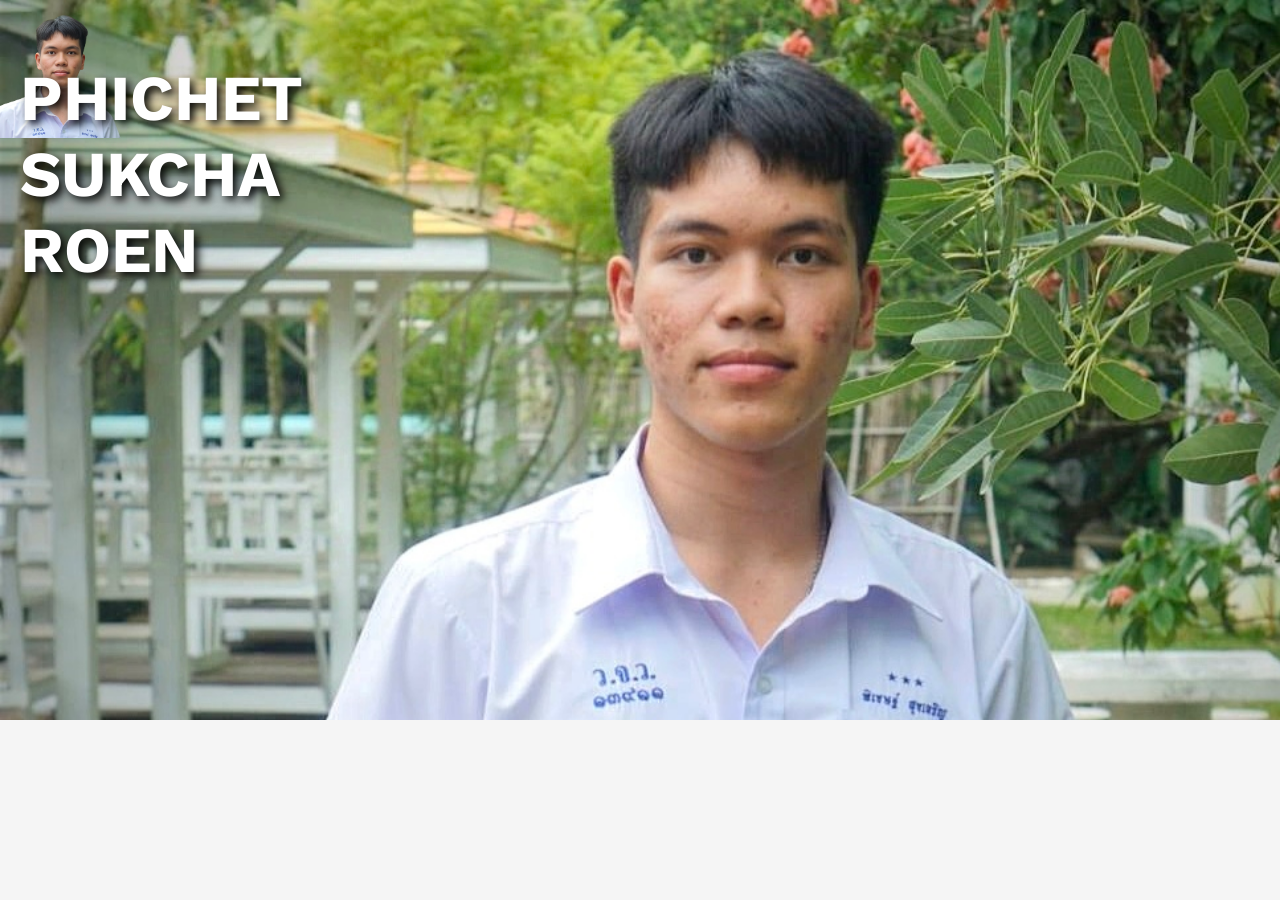
==== index.html @ 171faa44 "Add files via upload" ====
<!DOCTYPE html>
<html lang="en">
<head>
    <meta charset="UTF-8">
    <title>Page title</title>
    <link rel="stylesheet" href="style.css">
    <link rel="preconnect" href="https://fonts.googleapis.com">
<link rel="preconnect" href="https://fonts.gstatic.com" crossorigin>
<link href="https://fonts.googleapis.com/css2?family=Work+Sans:ital,wght@0,700;1,700&display=swap" rel="stylesheet">
</head>
<body>
    <div class="background">
        <h1 class="name" id="nameElement">
            PHICHET<br>
            SUKCHA<br>
            ROEN 
        </h1>
        <img src="face.png" class="face" id="face"></img>
        <img src="me.jpg" class="img"></img>
    </div>
    
    <script src="script.js"></script>
</body>
</html>
---- style.css ----
.img{
    width: 100%;
}

body {
    margin: 0;
    padding: 0;
    background-color: whitesmoke;
}

.background {
    position: relative;
}

.name {
    position: absolute;
    top: 17px;
    left: 20px;
    font-family: "Work Sans", system-ui;
    font-optical-sizing: auto;
    font-weight: 700;
    font-style: normal;
    color: white;
    text-shadow: 4px 4px 10px black;
    font-size: clamp(40px ,5vw ,200px);
    animation: slide 1s ;
    transition: font-size 0.3s ;
    z-index: 10;
}

@keyframes slide {
    0% {
        left: -100%;
        opacity: 0;
    }
    100% {
        left: 20px;
        opacity: 1;
    }
    
}

.large-text{
    font-size:clamp(50px ,1vw ,300px);
    position: absolute;
    top: 1px;
}

.face{
    position: absolute;
    width: 11%;
    left: -1.5%;
    top: 1.7%;
    transition: width 0.3s ease-out;
}

.large-face{
    position: absolute;
    width: 115%;
    left: -4%;
    position: absolute;
    top: -4px;
}
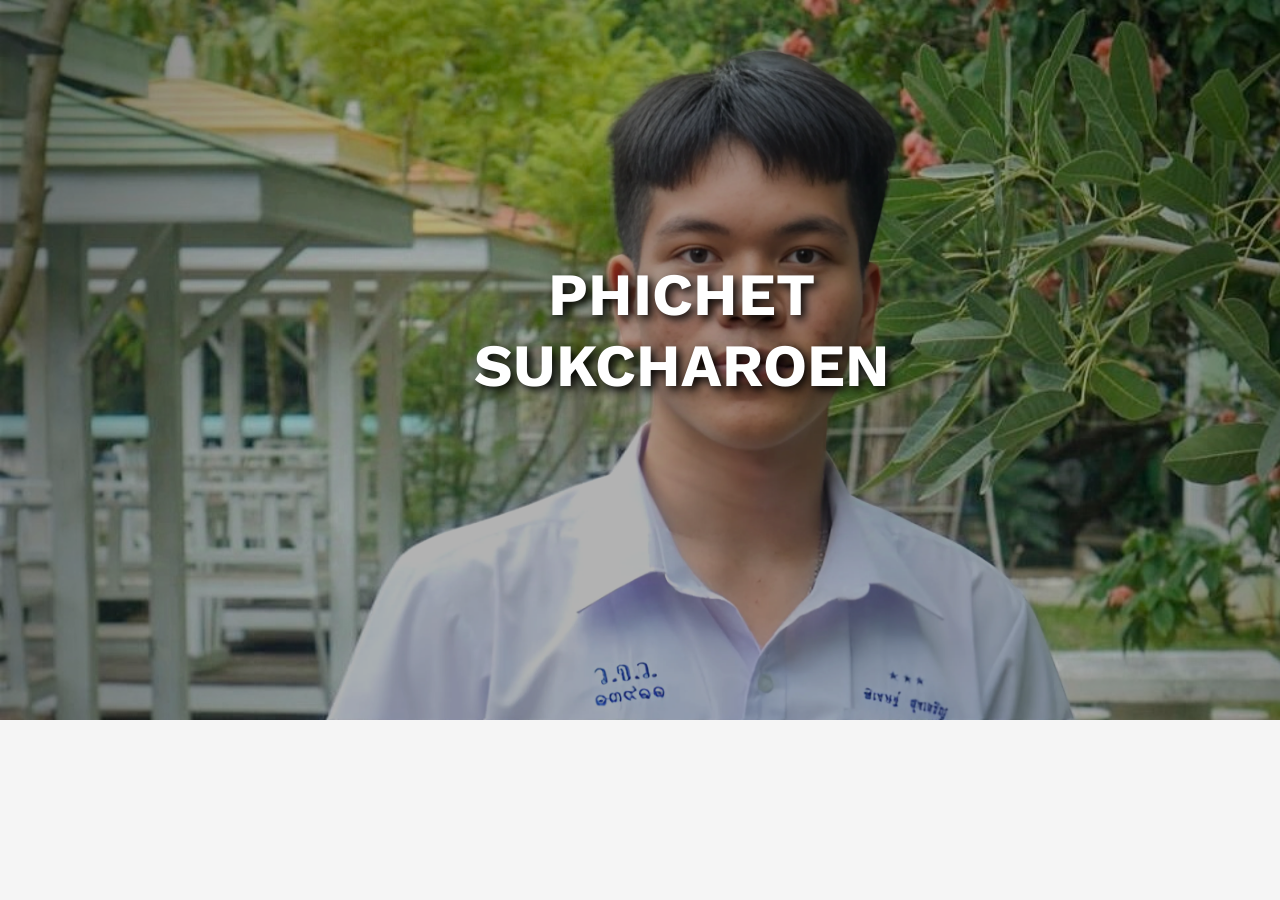
==== commit abc73328: "Add files via upload" ====
--- a/index.html
+++ b/index.html
@@ -12,13 +12,13 @@
     <div class="background">
         <h1 class="name" id="nameElement">
             PHICHET<br>
-            SUKCHA<br>
-            ROEN 
+            SUKCHAROEN 
         </h1>
         <img src="face.png" class="face" id="face"></img>
         <img src="me.jpg" class="img"></img>
     </div>
     
+    
     <script src="script.js"></script>
 </body>
 </html>
--- a/style.css
+++ b/style.css
@@ -1,5 +1,6 @@
 .img{
     width: 100%;
+    filter: brightness(70%);
 }
 
 body {
@@ -13,51 +14,39 @@
 }
 
 .name {
+    text-align: center;
     position: absolute;
-    top: 17px;
-    left: 20px;
+    top: 40%;
+    left: 50%;
     font-family: "Work Sans", system-ui;
     font-optical-sizing: auto;
     font-weight: 700;
     font-style: normal;
     color: white;
     text-shadow: 4px 4px 10px black;
-    font-size: clamp(40px ,5vw ,200px);
-    animation: slide 1s ;
+    font-size: 60px;
+    animation: fade 3s ;
     transition: font-size 0.3s ;
     z-index: 10;
+    transform: translate(-40%,-50%);
 }
 
-@keyframes slide {
+@keyframes fade{
     0% {
-        left: -100%;
         opacity: 0;
     }
     100% {
-        left: 20px;
         opacity: 1;
     }
     
 }
 
-.large-text{
-    font-size:clamp(50px ,1vw ,300px);
+.face{
     position: absolute;
-    top: 1px;
+    width: 60%;
+    left: 24.5%;
+    top: 4.6%;
+    z-index: 1;
+    filter: brightness(70%);
 }
 
-.face{
-    position: absolute;
-    width: 11%;
-    left: -1.5%;
-    top: 1.7%;
-    transition: width 0.3s ease-out;
-}
-
-.large-face{
-    position: absolute;
-    width: 115%;
-    left: -4%;
-    position: absolute;
-    top: -4px;
-}
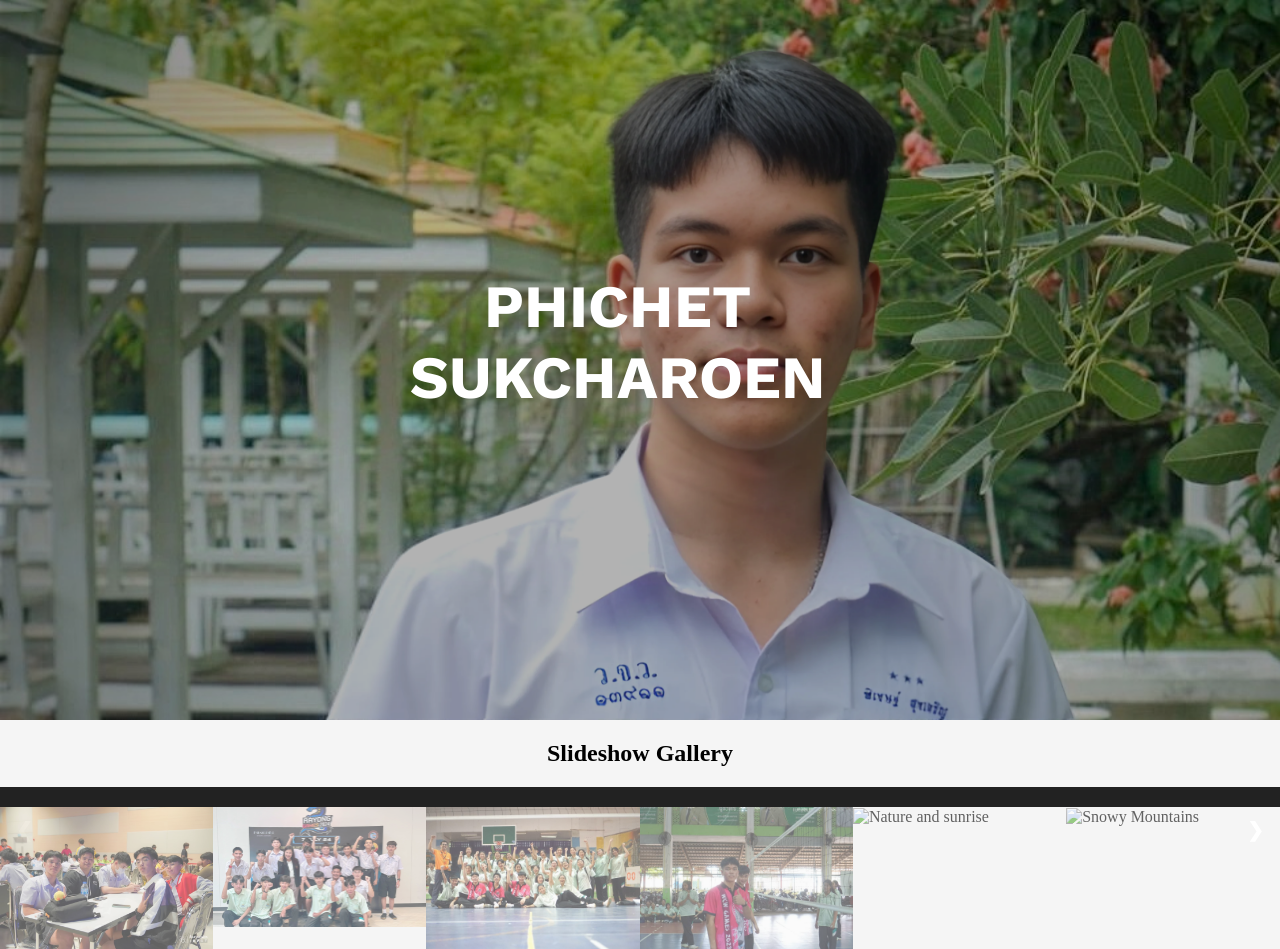
==== commit 614fb5de: "Add files via upload" ====
--- a/index.html
+++ b/index.html
@@ -17,8 +17,69 @@
         <img src="face.png" class="face" id="face"></img>
         <img src="me.jpg" class="img"></img>
     </div>
+    <h2 style="text-align:center">Slideshow Gallery</h2>
+
+<div class="container">
+  <div class="mySlides">
+    <div class="numbertext">1 / 6</div>
+    <img src="rov.png" style="width:100%">
+  </div>
+
+  <div class="mySlides">
+    <div class="numbertext">2 / 6</div>
+    <img src="rov2.png" style="width:100%">
+  </div>
+
+  <div class="mySlides">
+    <div class="numbertext">3 / 6</div>
+    <img src="volleyball.png" style="width:100%">
+  </div>
+    
+  <div class="mySlides">
+    <div class="numbertext">4 / 6</div>
+    <img src="volleyball2.png " style="width:100%">
+  </div>
+
+  <div class="mySlides">
+    <div class="numbertext">5 / 6</div>
+    <img src="img_nature_wide.jpg" style="width:100%">
+  </div>
+    
+  <div class="mySlides">
+    <div class="numbertext">6 / 6</div>
+    <img src="img_snow_wide.jpg" style="width:100%">
+  </div>
+    
+  <a class="prev" onclick="plusSlides(-1)">❮</a>
+  <a class="next" onclick="plusSlides(1)">❯</a>
+
+  <div class="caption-container">
+    <p id="caption"></p>
+  </div>
+
+  <div class="row">
+    <div class="column">
+      <img class="demo cursor" src="rov.png" style="width:100%" onclick="currentSlide(1)" alt="The Woods">
+    </div>
+    <div class="column">
+      <img class="demo cursor" src="rov2.png" style="width:100%" onclick="currentSlide(2)" alt="Cinque Terre">
+    </div>
+    <div class="column">
+      <img class="demo cursor" src="volleyball.png" style="width:100%" onclick="currentSlide(3)" alt="Mountains and fjords">
+    </div>
+    <div class="column">
+      <img class="demo cursor" src="volleyball2.png" style="width:100%" onclick="currentSlide(4)" alt="Northern Lights">
+    </div>
+    <div class="column">
+      <img class="demo cursor" src="img_nature.jpg" style="width:100%" onclick="currentSlide(5)" alt="Nature and sunrise">
+    </div>    
+    <div class="column">
+      <img class="demo cursor" src="img_snow.jpg" style="width:100%" onclick="currentSlide(6)" alt="Snowy Mountains">
+    </div>
+  </div>
+</div>
     
     
     <script src="script.js"></script>
 </body>
-</html>+</html>
--- a/style.css
+++ b/style.css
@@ -17,18 +17,17 @@
     text-align: center;
     position: absolute;
     top: 40%;
-    left: 50%;
+    left: 45%;
     font-family: "Work Sans", system-ui;
     font-optical-sizing: auto;
     font-weight: 700;
     font-style: normal;
     color: white;
-    text-shadow: 4px 4px 10px black;
     font-size: 60px;
     animation: fade 3s ;
     transition: font-size 0.3s ;
     z-index: 10;
-    transform: translate(-40%,-50%);
+    transform: translate(-40%,-40%);
 }
 
 @keyframes fade{
@@ -50,3 +49,93 @@
     filter: brightness(70%);
 }
 
+* {
+  box-sizing: border-box;
+}
+
+img {
+  vertical-align: middle;
+}
+
+/* Position the image container (needed to position the left and right arrows) */
+.container {
+  position: relative;
+}
+
+/* Hide the images by default */
+.mySlides {
+  display: none;
+}
+
+/* Add a pointer when hovering over the thumbnail images */
+.cursor {
+  cursor: pointer;
+}
+
+/* Next & previous buttons */
+.prev,
+.next {
+  cursor: pointer;
+  position: absolute;
+  top: 40%;
+  width: auto;
+  padding: 16px;
+  margin-top: -50px;
+  color: white;
+  font-weight: bold;
+  font-size: 20px;
+  border-radius: 0 3px 3px 0;
+  user-select: none;
+  -webkit-user-select: none;
+}
+
+/* Position the "next button" to the right */
+.next {
+  right: 0;
+  border-radius: 3px 0 0 3px;
+}
+
+/* On hover, add a black background color with a little bit see-through */
+.prev:hover,
+.next:hover {
+  background-color: rgba(0, 0, 0, 0.8);
+}
+
+/* Number text (1/3 etc) */
+.numbertext {
+  color: #f2f2f2;
+  font-size: 12px;
+  padding: 8px 12px;
+  position: absolute;
+  top: 0;
+}
+
+/* Container for image text */
+.caption-container {
+  text-align: center;
+  background-color: #222;
+  padding: 2px 16px;
+  color: white;
+}
+
+.row:after {
+  content: "";
+  display: table;
+  clear: both;
+}
+
+/* Six columns side by side */
+.column {
+  float: left;
+  width: 16.66%;
+}
+
+/* Add a transparency effect for thumnbail images */
+.demo {
+  opacity: 0.6;
+}
+
+.active,
+.demo:hover {
+  opacity: 1;
+}
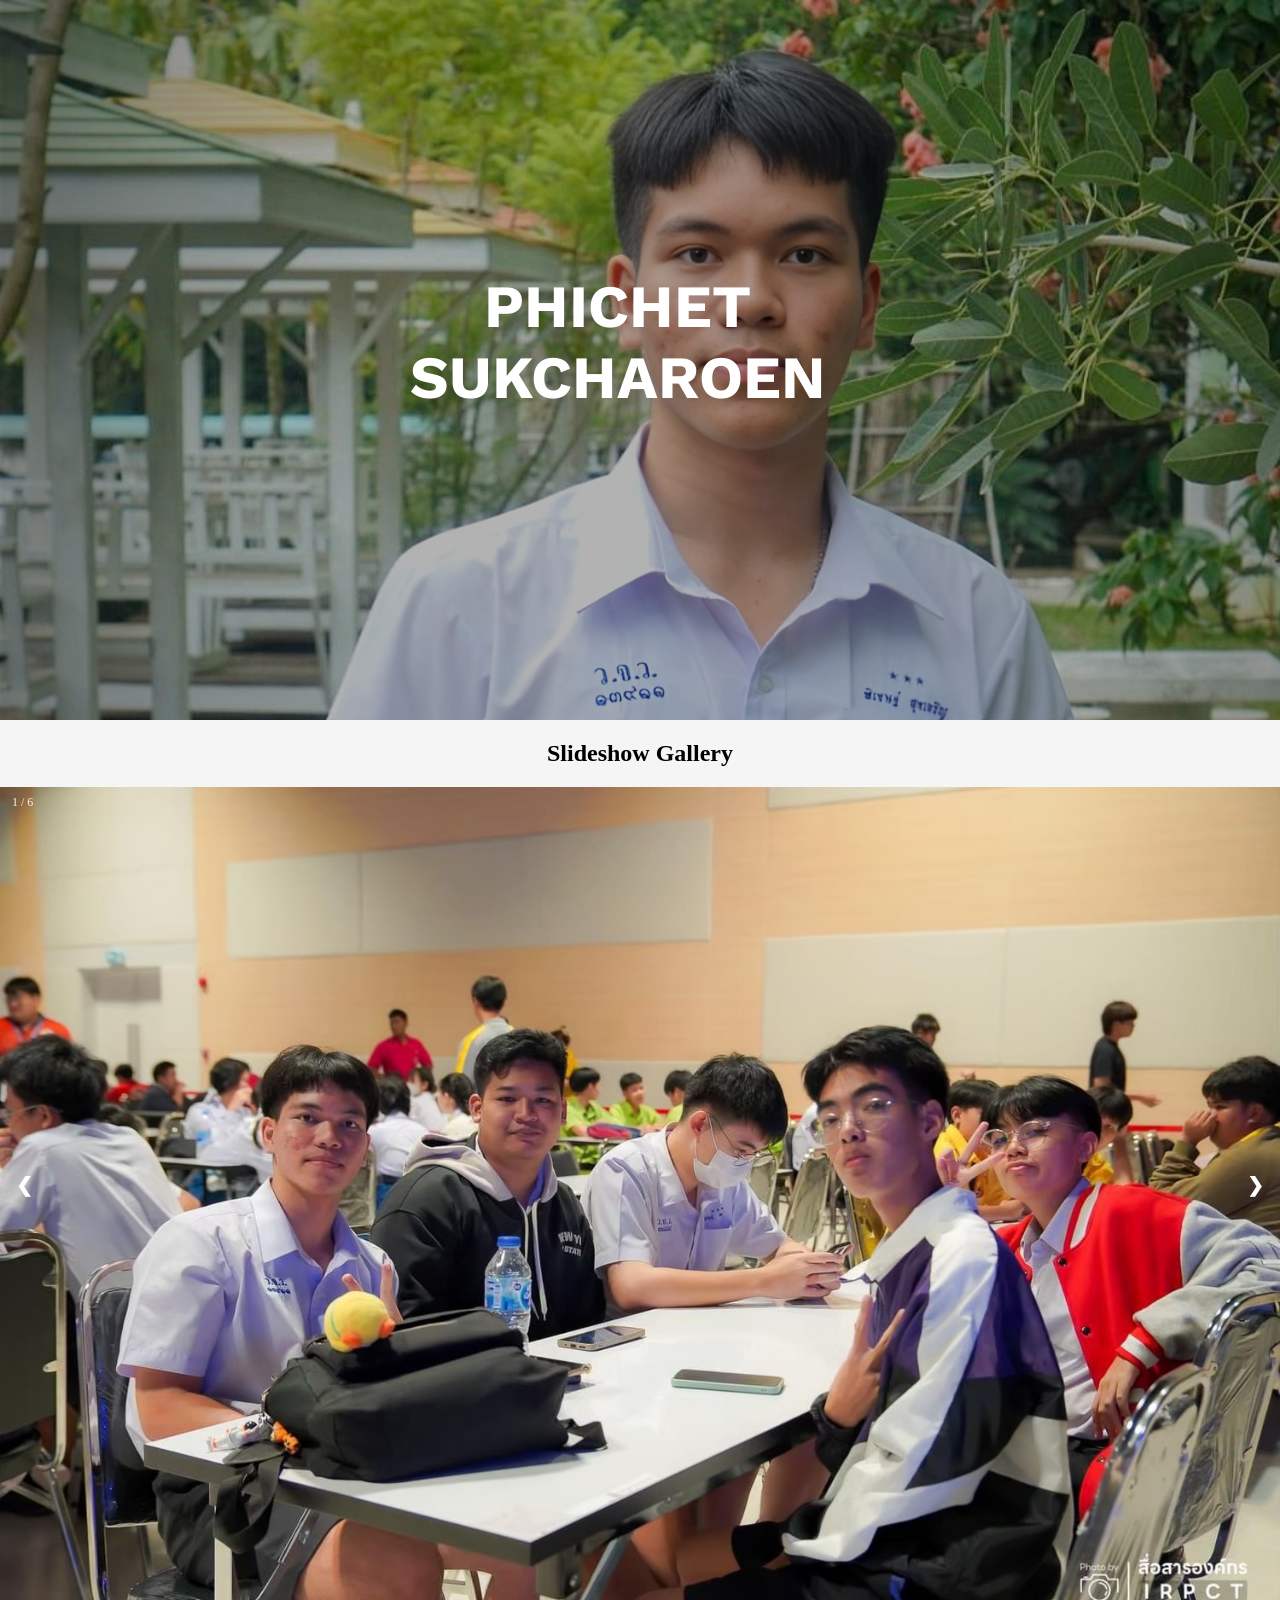
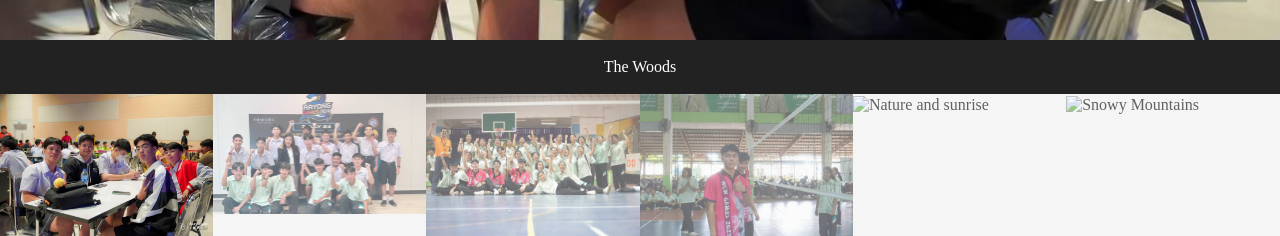
==== commit e0635ef6: "Update index.html" ====
--- a/index.html
+++ b/index.html
@@ -2,7 +2,7 @@
 <html lang="en">
 <head>
     <meta charset="UTF-8">
-    <title>Page title</title>
+    <title>Phichet Sukcharoen</title>
     <link rel="stylesheet" href="style.css">
     <link rel="preconnect" href="https://fonts.googleapis.com">
 <link rel="preconnect" href="https://fonts.gstatic.com" crossorigin>
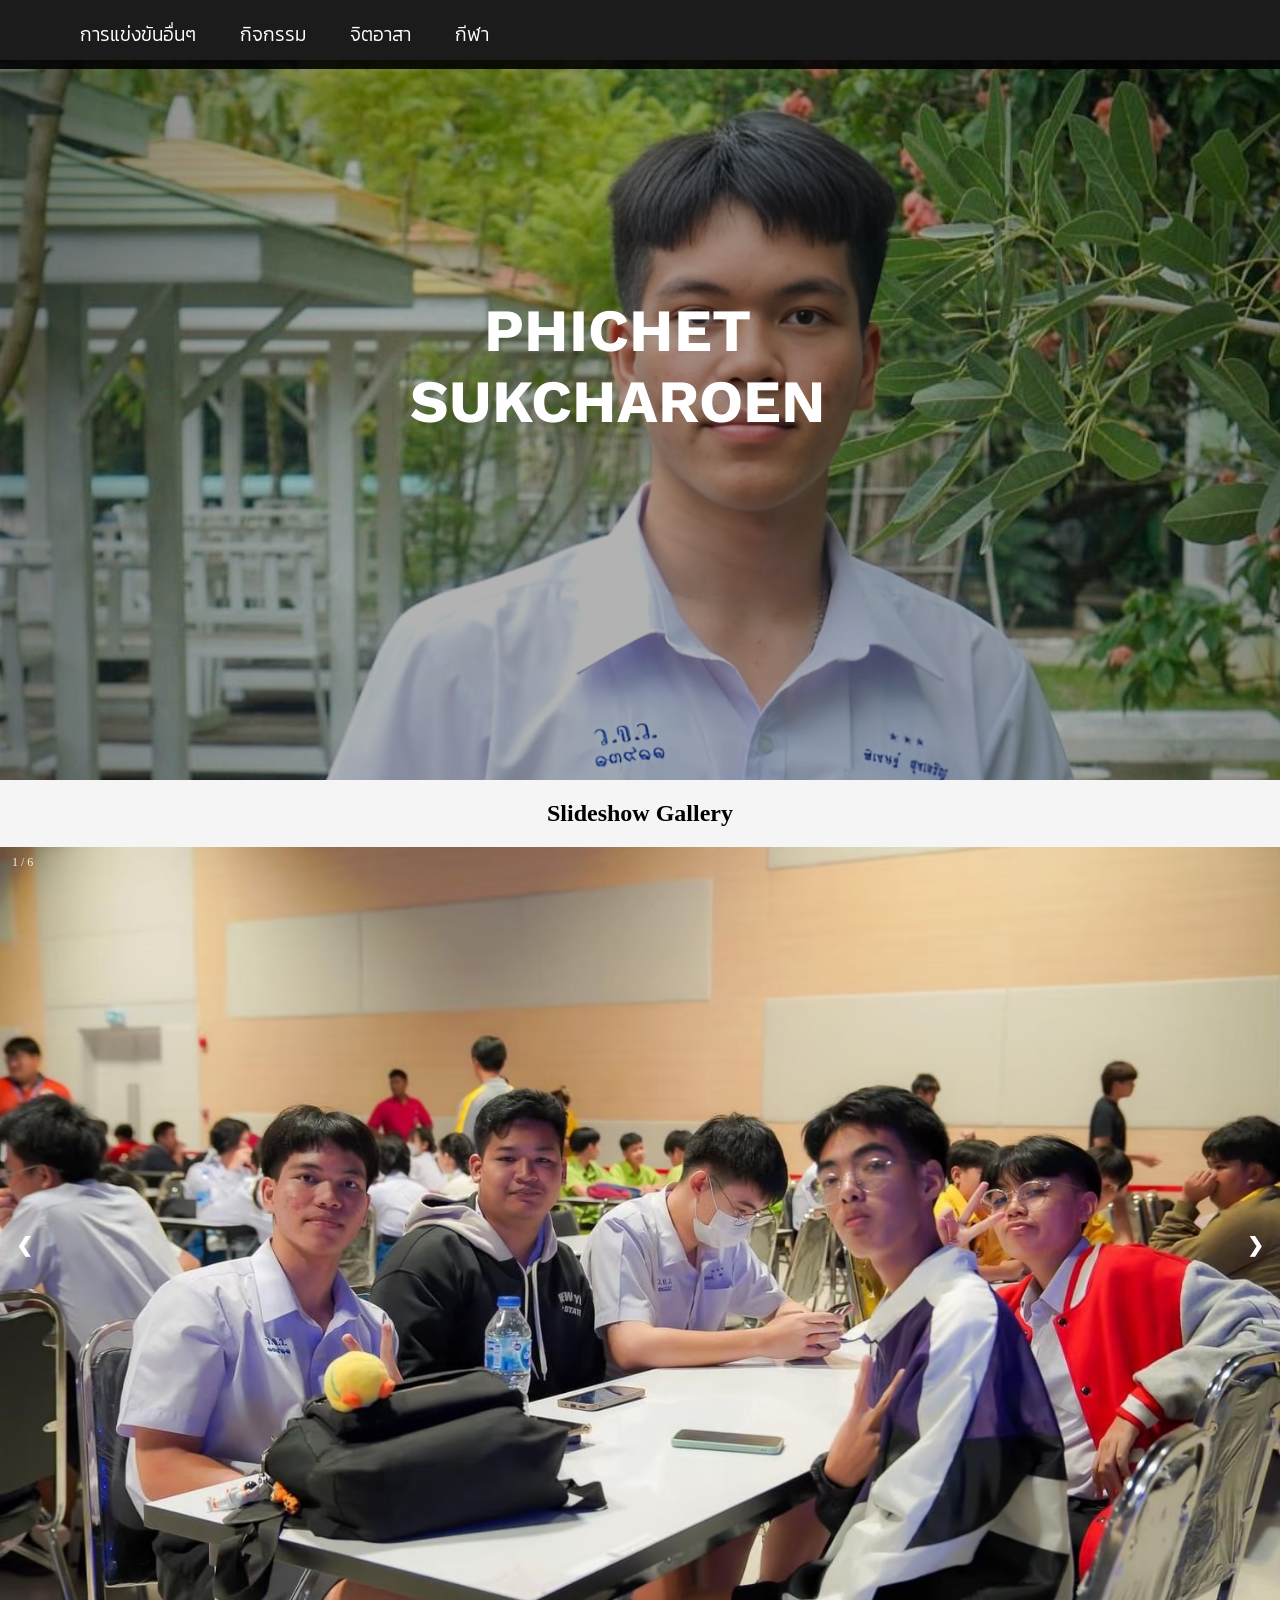
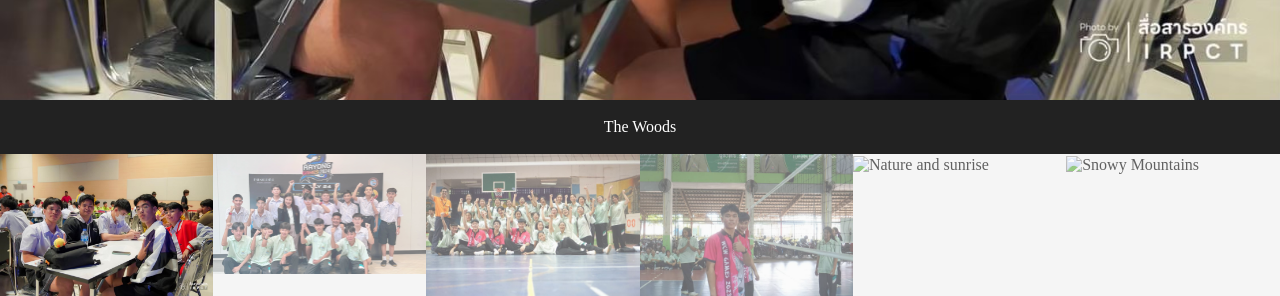
==== commit b2752575: "Add files via upload" ====
--- a/index.html
+++ b/index.html
@@ -2,13 +2,24 @@
 <html lang="en">
 <head>
     <meta charset="UTF-8">
-    <title>Phichet Sukcharoen</title>
+    <title>Page title</title>
     <link rel="stylesheet" href="style.css">
     <link rel="preconnect" href="https://fonts.googleapis.com">
 <link rel="preconnect" href="https://fonts.gstatic.com" crossorigin>
 <link href="https://fonts.googleapis.com/css2?family=Work+Sans:ital,wght@0,700;1,700&display=swap" rel="stylesheet">
+
+<link rel="preconnect" href="https://fonts.googleapis.com">
+<link rel="preconnect" href="https://fonts.gstatic.com" crossorigin>
+<link href="https://fonts.googleapis.com/css2?family=Kanit:wght@100;300&display=swap" rel="stylesheet">
+
 </head>
 <body>
+    <nav>
+        <a href="#">การแข่งขันอื่นๆ</a>
+        <a href="https://youtu.be/0rBOS0aNIP0?si=DvsSIn2sYlSloqas">กิจกรรม</a>
+        <a href="#">จิตอาสา</a>
+        <a href="https://cosmo13911.github.io/tonkla/">กีฬา</a>
+    </nav>
     <div class="background">
         <h1 class="name" id="nameElement">
             PHICHET<br>
@@ -17,7 +28,8 @@
         <img src="face.png" class="face" id="face"></img>
         <img src="me.jpg" class="img"></img>
     </div>
-    <h2 style="text-align:center">Slideshow Gallery</h2>
+    
+<h2 style="text-align:center">Slideshow Gallery</h2>
 
 <div class="container">
   <div class="mySlides">
@@ -49,7 +61,7 @@
     <div class="numbertext">6 / 6</div>
     <img src="img_snow_wide.jpg" style="width:100%">
   </div>
-    
+        
   <a class="prev" onclick="plusSlides(-1)">❮</a>
   <a class="next" onclick="plusSlides(1)">❯</a>
 
@@ -78,8 +90,7 @@
     </div>
   </div>
 </div>
-    
-    
+
     <script src="script.js"></script>
 </body>
 </html>
--- a/style.css
+++ b/style.css
@@ -3,11 +3,34 @@
     filter: brightness(70%);
 }
 
+.img, .face{
+    padding-top: 60px;
+}
 body {
     margin: 0;
     padding: 0;
     background-color: whitesmoke;
 }
+
+a{
+    color: white;
+}
+nav {
+    background-color: #000000e3;
+    padding: 20px 60px;
+    position: fixed;
+    top: 0;
+    z-index: 1000;
+    width: 100%;
+}
+nav a{
+    text-decoration: none;
+    margin: 5px 20px;
+    font-size: 120%;
+    font-family: "Kanit", sans-serif;
+    font-weight: 300;
+    font-style: normal;
+} 
 
 .background {
     position: relative;
@@ -44,7 +67,7 @@
     position: absolute;
     width: 60%;
     left: 24.5%;
-    top: 4.6%;
+    top: 4.3%;
     z-index: 1;
     filter: brightness(70%);
 }
@@ -139,3 +162,15 @@
 .demo:hover {
   opacity: 1;
 }
+
+.kanit-thin {
+  font-family: "Kanit", sans-serif;
+  font-weight: 100;
+  font-style: normal;
+}
+
+.kanit-light {
+  font-family: "Kanit", sans-serif;
+  font-weight: 300;
+  font-style: normal;
+}
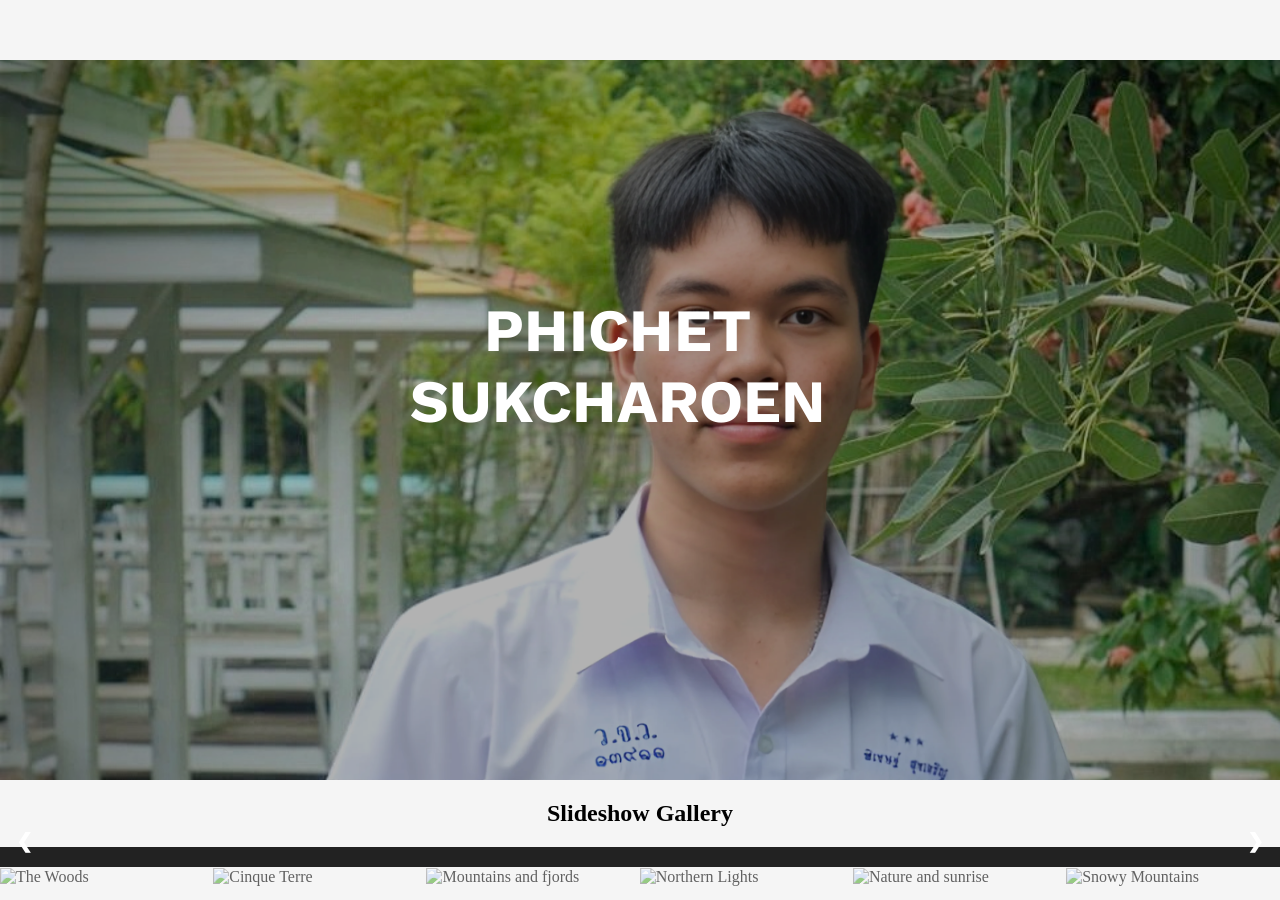
==== commit 9a602e90: "Add files via upload" ====
--- a/index.html
+++ b/index.html
@@ -7,19 +7,8 @@
     <link rel="preconnect" href="https://fonts.googleapis.com">
 <link rel="preconnect" href="https://fonts.gstatic.com" crossorigin>
 <link href="https://fonts.googleapis.com/css2?family=Work+Sans:ital,wght@0,700;1,700&display=swap" rel="stylesheet">
-
-<link rel="preconnect" href="https://fonts.googleapis.com">
-<link rel="preconnect" href="https://fonts.gstatic.com" crossorigin>
-<link href="https://fonts.googleapis.com/css2?family=Kanit:wght@100;300&display=swap" rel="stylesheet">
-
 </head>
 <body>
-    <nav>
-        <a href="#">การแข่งขันอื่นๆ</a>
-        <a href="https://youtu.be/0rBOS0aNIP0?si=DvsSIn2sYlSloqas">กิจกรรม</a>
-        <a href="#">จิตอาสา</a>
-        <a href="https://cosmo13911.github.io/tonkla/">กีฬา</a>
-    </nav>
     <div class="background">
         <h1 class="name" id="nameElement">
             PHICHET<br>
@@ -28,8 +17,7 @@
         <img src="face.png" class="face" id="face"></img>
         <img src="me.jpg" class="img"></img>
     </div>
-    
-<h2 style="text-align:center">Slideshow Gallery</h2>
+    <h2 style="text-align:center">Slideshow Gallery</h2>
 
 <div class="container">
   <div class="mySlides">
@@ -61,7 +49,7 @@
     <div class="numbertext">6 / 6</div>
     <img src="img_snow_wide.jpg" style="width:100%">
   </div>
-        
+    
   <a class="prev" onclick="plusSlides(-1)">❮</a>
   <a class="next" onclick="plusSlides(1)">❯</a>
 
@@ -90,7 +78,8 @@
     </div>
   </div>
 </div>
-
+    
+    
     <script src="script.js"></script>
 </body>
 </html>
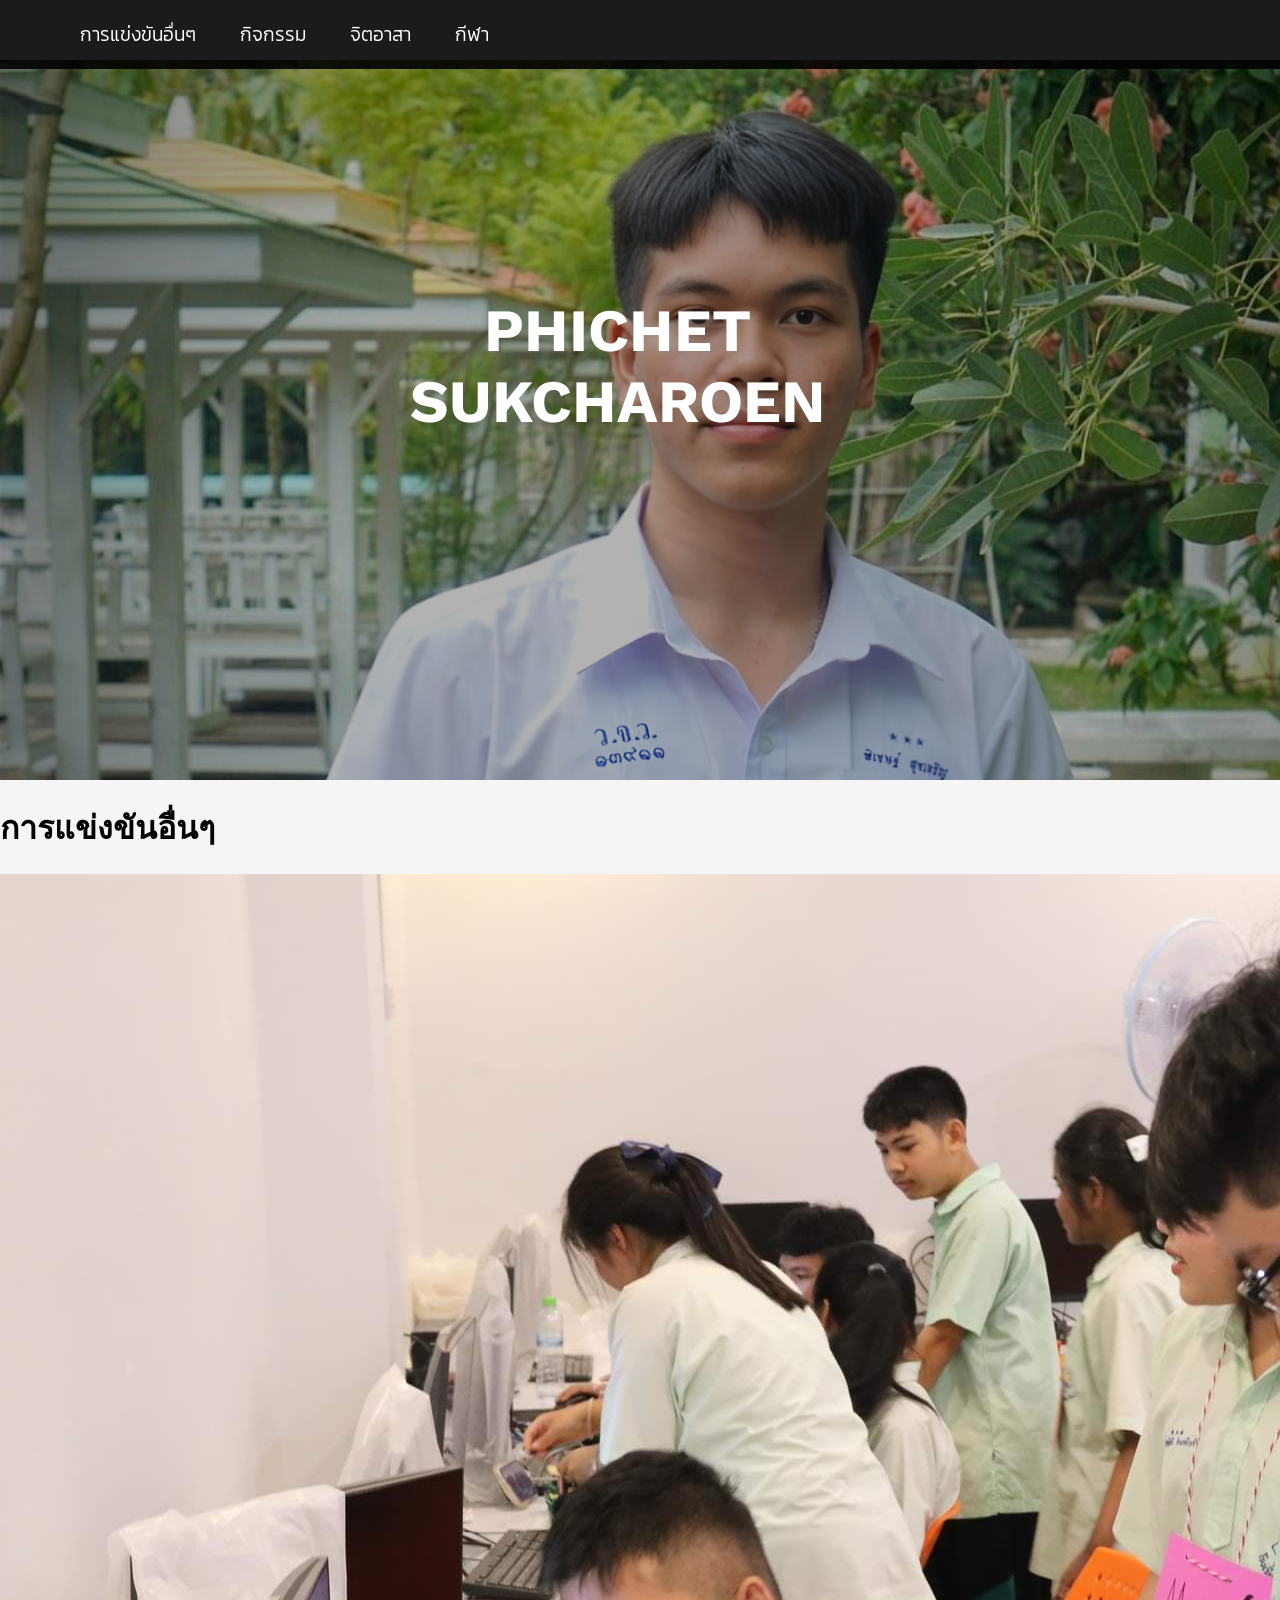
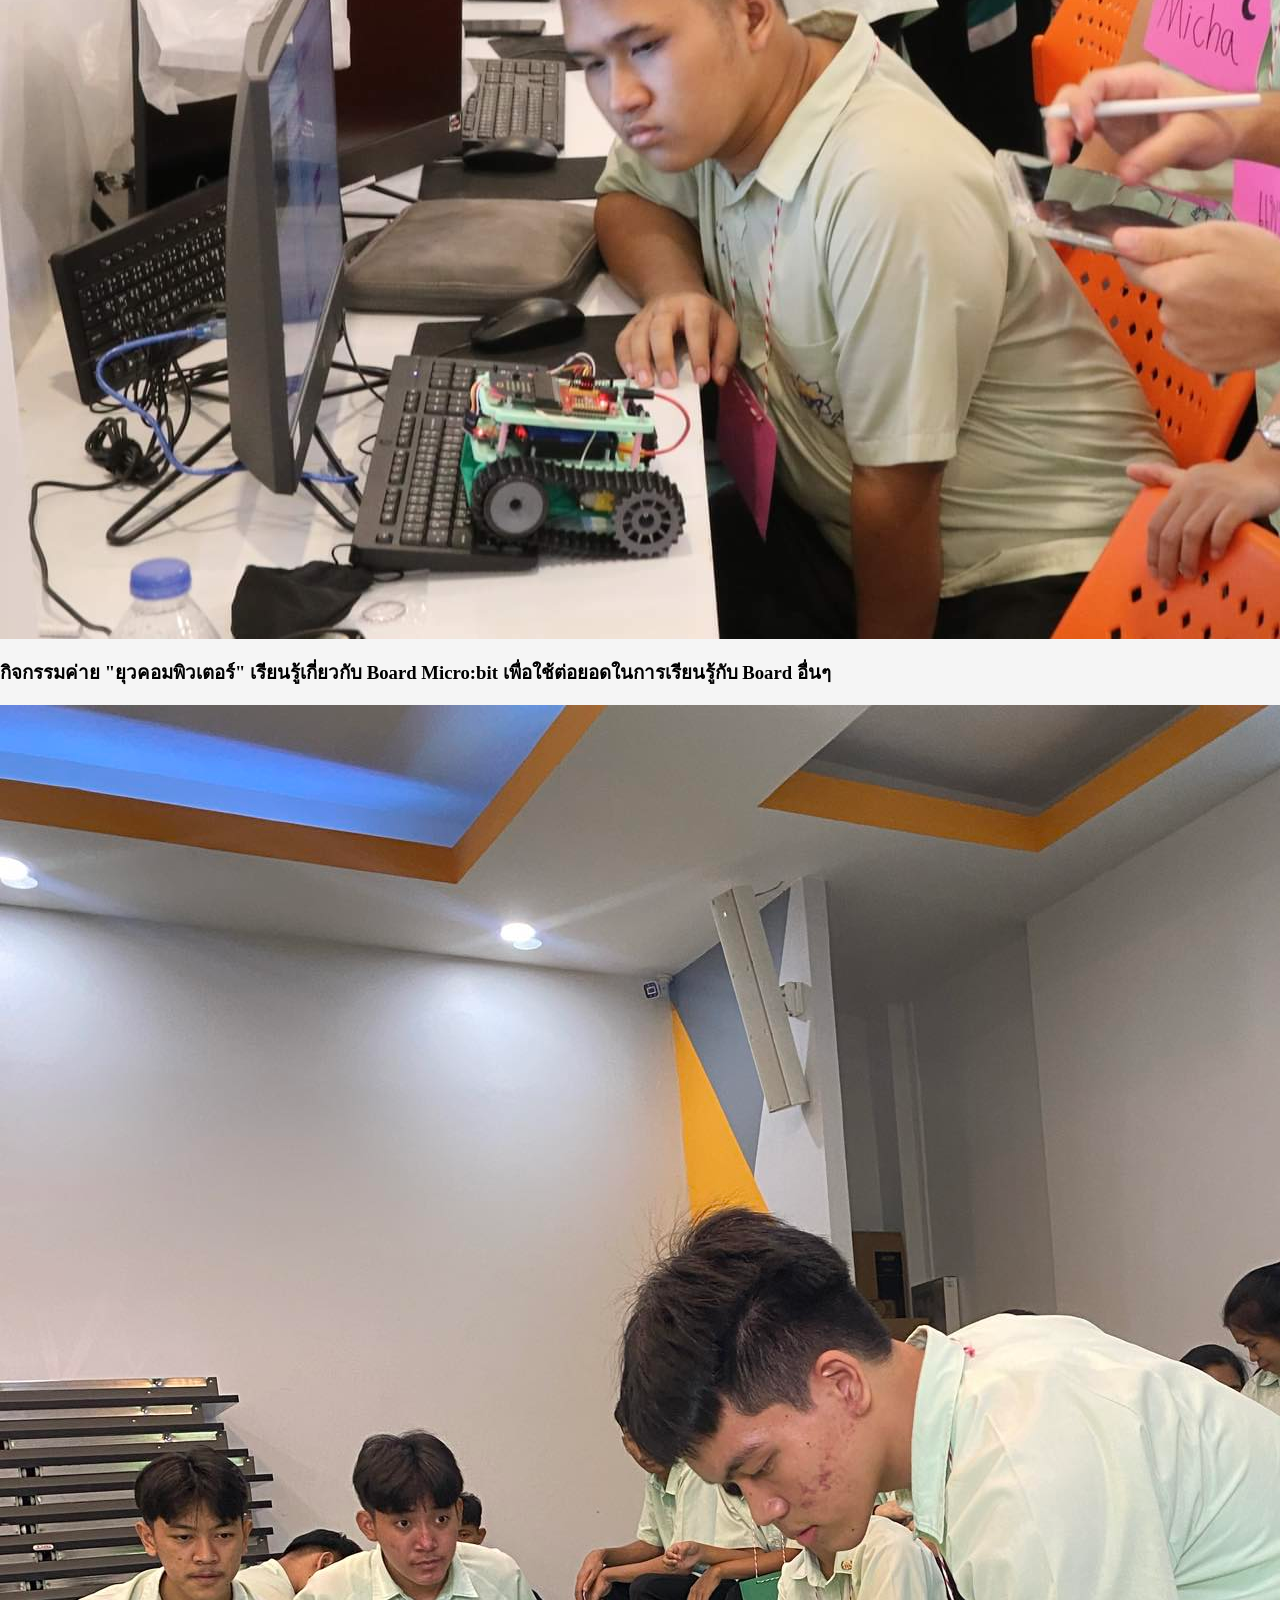
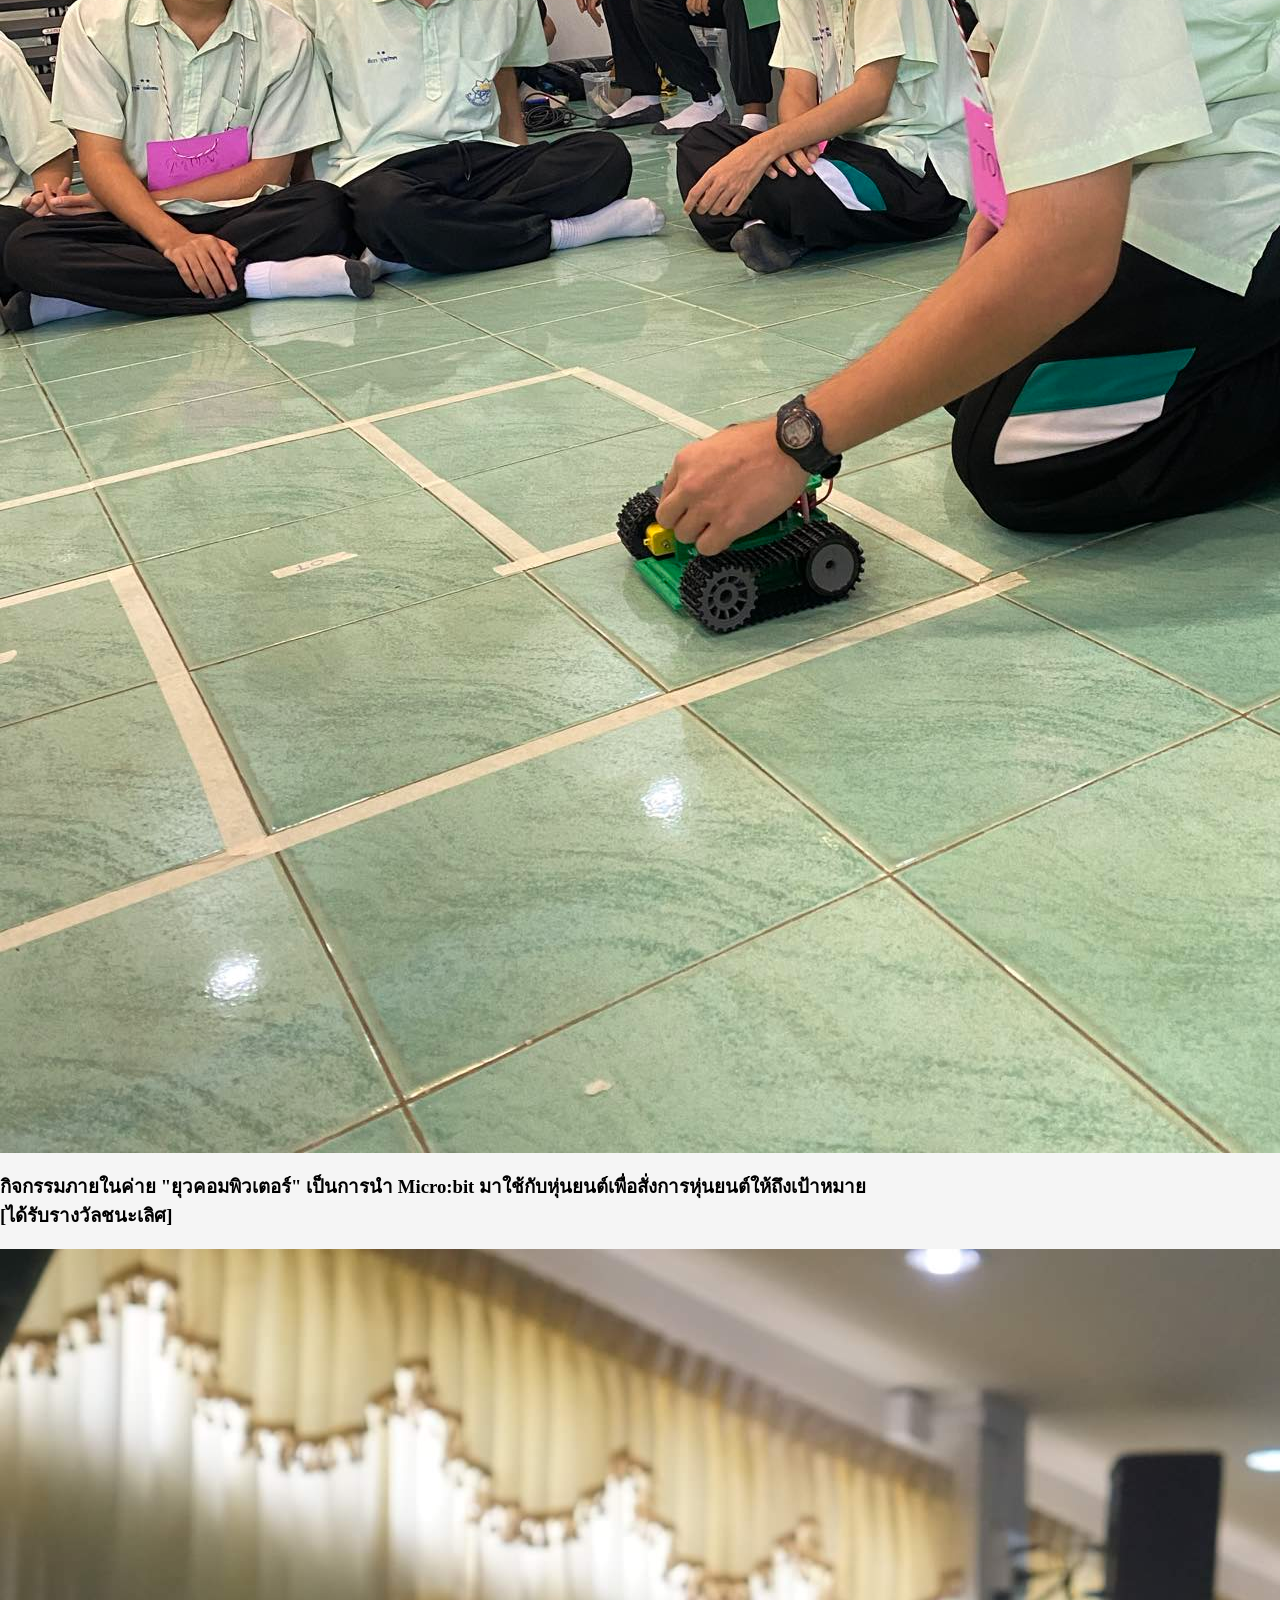
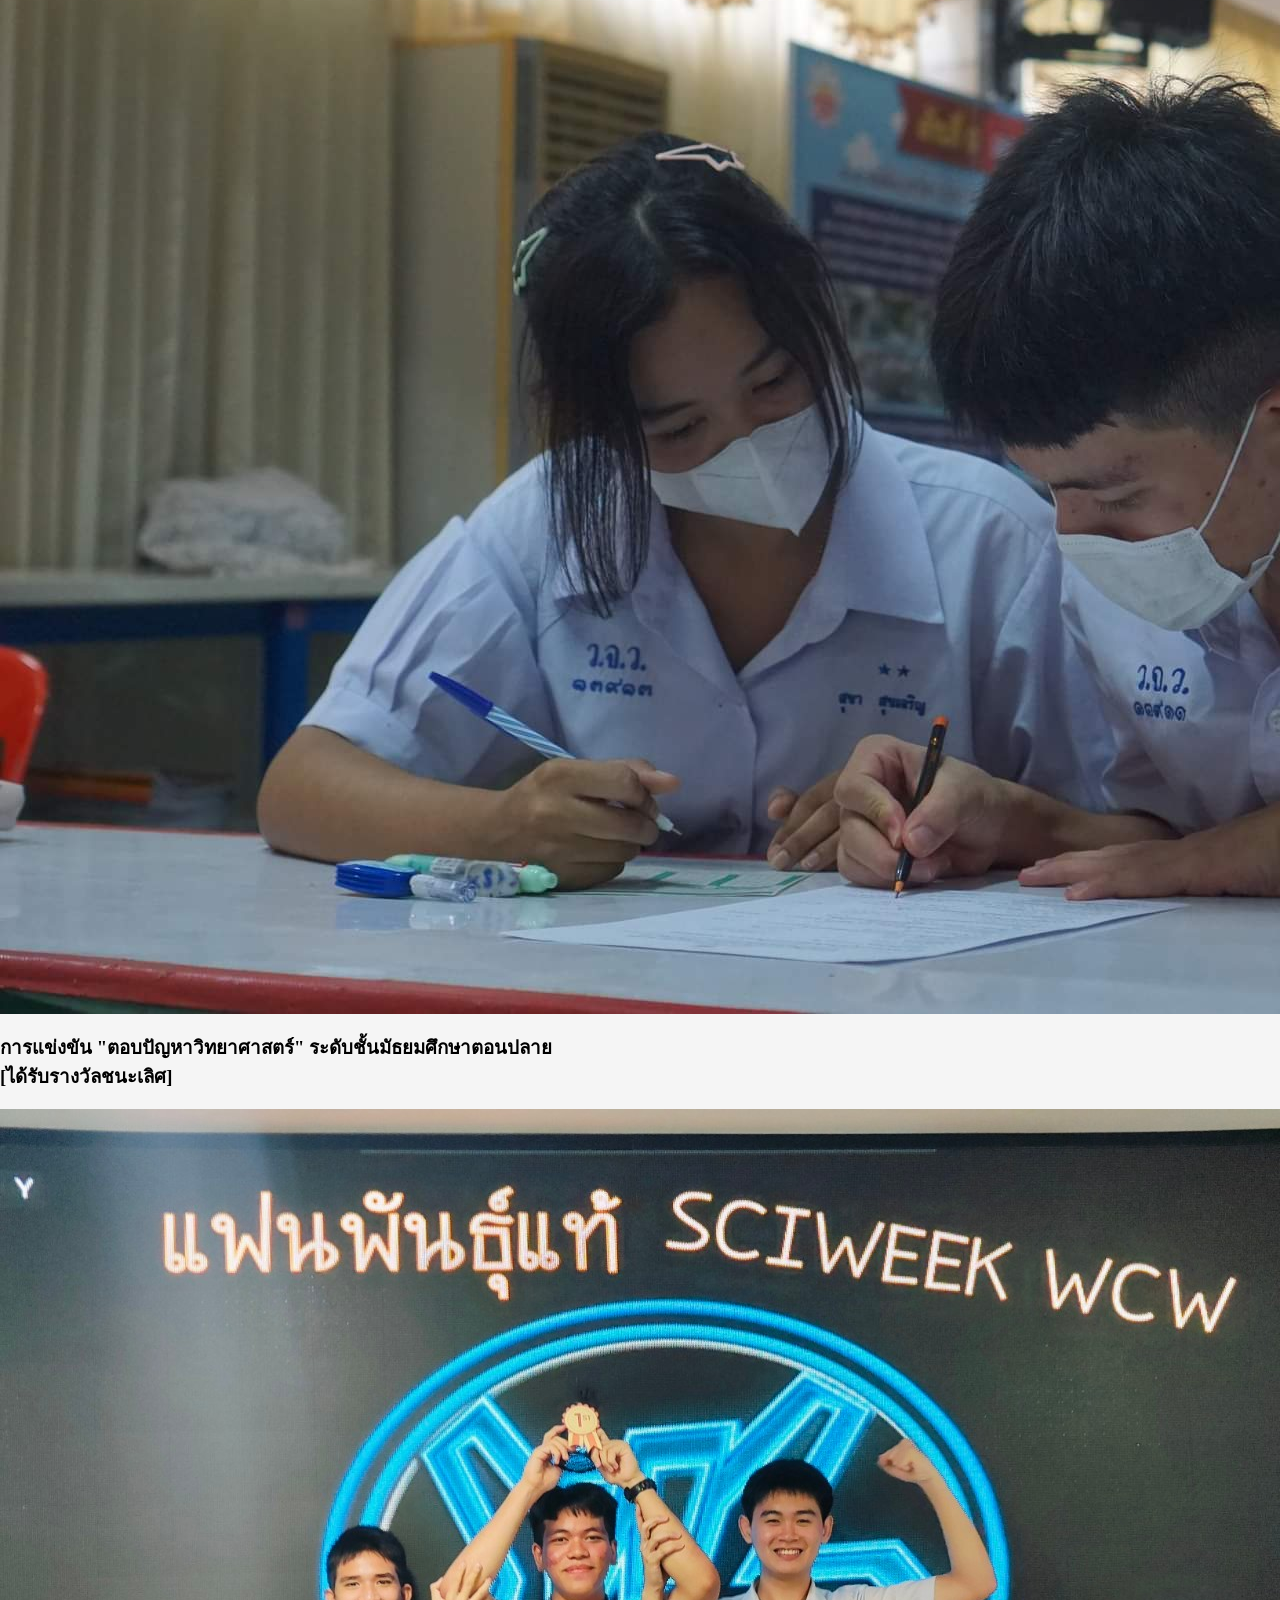
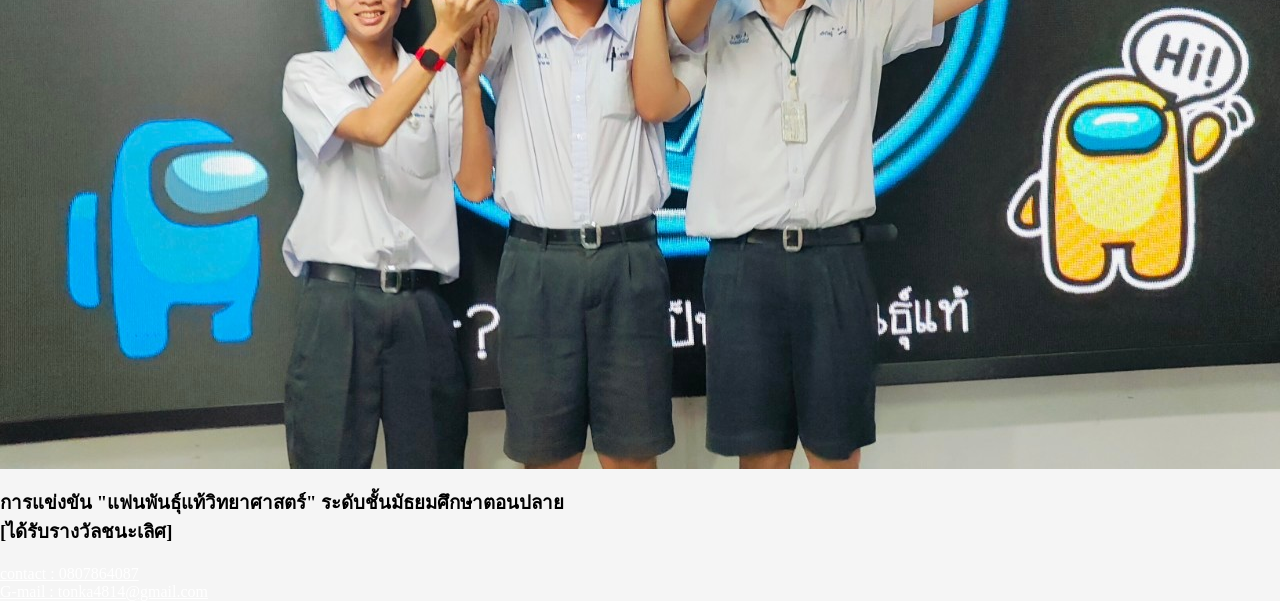
==== commit 6df17231: "Add files via upload" ====
--- a/index.html
+++ b/index.html
@@ -7,8 +7,19 @@
     <link rel="preconnect" href="https://fonts.googleapis.com">
 <link rel="preconnect" href="https://fonts.gstatic.com" crossorigin>
 <link href="https://fonts.googleapis.com/css2?family=Work+Sans:ital,wght@0,700;1,700&display=swap" rel="stylesheet">
+
+<link rel="preconnect" href="https://fonts.googleapis.com">
+<link rel="preconnect" href="https://fonts.gstatic.com" crossorigin>
+<link href="https://fonts.googleapis.com/css2?family=Kanit:wght@100;300&display=swap" rel="stylesheet">
+
 </head>
 <body>
+    <nav>
+        <a href="index.html" class="a1">การแข่งขันอื่นๆ</a>
+        <a href="activity.html" class="a2">กิจกรรม</a>
+        <a href="volunteer.html" class="a3">จิตอาสา</a>
+        <a href="sports.html" class="a4">กีฬา</a>
+    </nav>
     <div class="background">
         <h1 class="name" id="nameElement">
             PHICHET<br>
@@ -17,69 +28,22 @@
         <img src="face.png" class="face" id="face"></img>
         <img src="me.jpg" class="img"></img>
     </div>
-    <h2 style="text-align:center">Slideshow Gallery</h2>
+    
+    <h1 class="text">การแข่งขันอื่นๆ</h1>
+    <img src="a2.png" class="activity-img">
+    <h3 class="description">กิจกรรมค่าย "ยุวคอมพิวเตอร์" เรียนรู้เกี่ยวกับ Board Micro:bit เพื่อใช้ต่อยอดในการเรียนรู้กับ Board อื่นๆ</h3>
+    <img src="a1.png" class="activity-img">
+    <h3 class="description">กิจกรรมภายในค่าย "ยุวคอมพิวเตอร์" เป็นการนำ Micro:bit มาใช้กับหุ่นยนต์เพื่อสั่งการหุ่นยนต์ให้ถึงเป้าหมาย <br> [ได้รับรางวัลชนะเลิศ]</h3>
+    <img src="a3.png" class="activity-img">
+    <h3 class="description">การแข่งขัน "ตอบปัญหาวิทยาศาสตร์" ระดับชั้นมัธยมศึกษาตอนปลาย <br> [ได้รับรางวัลชนะเลิศ]</h3>
+    <img src="a4.png" class="activity-img">
+    <h3 class="description">การแข่งขัน "แฟนพันธุ์แท้วิทยาศาสตร์" ระดับชั้นมัธยมศึกษาตอนปลาย<br> [ได้รับรางวัลชนะเลิศ]</h3>
+<footer>
+    <a href="tel:+66807864087" class="phone">contact : 0807864087</a><br>
+    <a href="mailto:tonka4814@gmail.com" class="phone">G-mail : tonka4814@gmail.com</a>
+</footer>
 
-<div class="container">
-  <div class="mySlides">
-    <div class="numbertext">1 / 6</div>
-    <img src="rov.png" style="width:100%">
-  </div>
 
-  <div class="mySlides">
-    <div class="numbertext">2 / 6</div>
-    <img src="rov2.png" style="width:100%">
-  </div>
-
-  <div class="mySlides">
-    <div class="numbertext">3 / 6</div>
-    <img src="volleyball.png" style="width:100%">
-  </div>
-    
-  <div class="mySlides">
-    <div class="numbertext">4 / 6</div>
-    <img src="volleyball2.png " style="width:100%">
-  </div>
-
-  <div class="mySlides">
-    <div class="numbertext">5 / 6</div>
-    <img src="img_nature_wide.jpg" style="width:100%">
-  </div>
-    
-  <div class="mySlides">
-    <div class="numbertext">6 / 6</div>
-    <img src="img_snow_wide.jpg" style="width:100%">
-  </div>
-    
-  <a class="prev" onclick="plusSlides(-1)">❮</a>
-  <a class="next" onclick="plusSlides(1)">❯</a>
-
-  <div class="caption-container">
-    <p id="caption"></p>
-  </div>
-
-  <div class="row">
-    <div class="column">
-      <img class="demo cursor" src="rov.png" style="width:100%" onclick="currentSlide(1)" alt="The Woods">
-    </div>
-    <div class="column">
-      <img class="demo cursor" src="rov2.png" style="width:100%" onclick="currentSlide(2)" alt="Cinque Terre">
-    </div>
-    <div class="column">
-      <img class="demo cursor" src="volleyball.png" style="width:100%" onclick="currentSlide(3)" alt="Mountains and fjords">
-    </div>
-    <div class="column">
-      <img class="demo cursor" src="volleyball2.png" style="width:100%" onclick="currentSlide(4)" alt="Northern Lights">
-    </div>
-    <div class="column">
-      <img class="demo cursor" src="img_nature.jpg" style="width:100%" onclick="currentSlide(5)" alt="Nature and sunrise">
-    </div>    
-    <div class="column">
-      <img class="demo cursor" src="img_snow.jpg" style="width:100%" onclick="currentSlide(6)" alt="Snowy Mountains">
-    </div>
-  </div>
-</div>
-    
-    
     <script src="script.js"></script>
 </body>
 </html>
